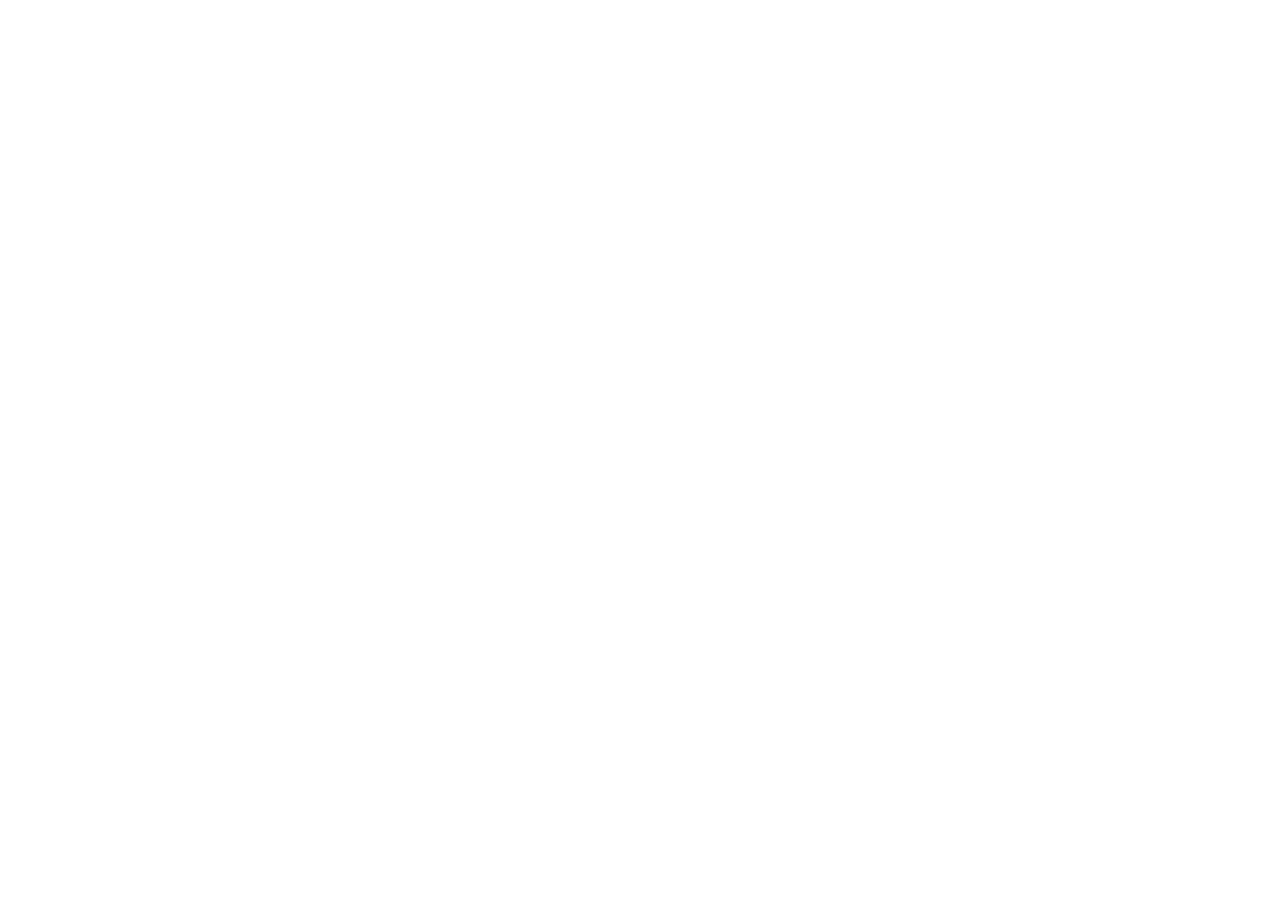
==== Start/index.html @ 2248d080 "added folder" ====
<!DOCTYPE html>
<html lang="en">
<head>
  <title></title>
  <meta charset="UTF-8" />
  <meta name="viewport" content="width=device-width,initial-scale=1" />
  <meta name="description" content="" />
  <link rel="stylesheet" href="styles.css">
</head>
<body>
   <script src="index.js"></script>  
</body>
</html>
---- Start/styles.css ----

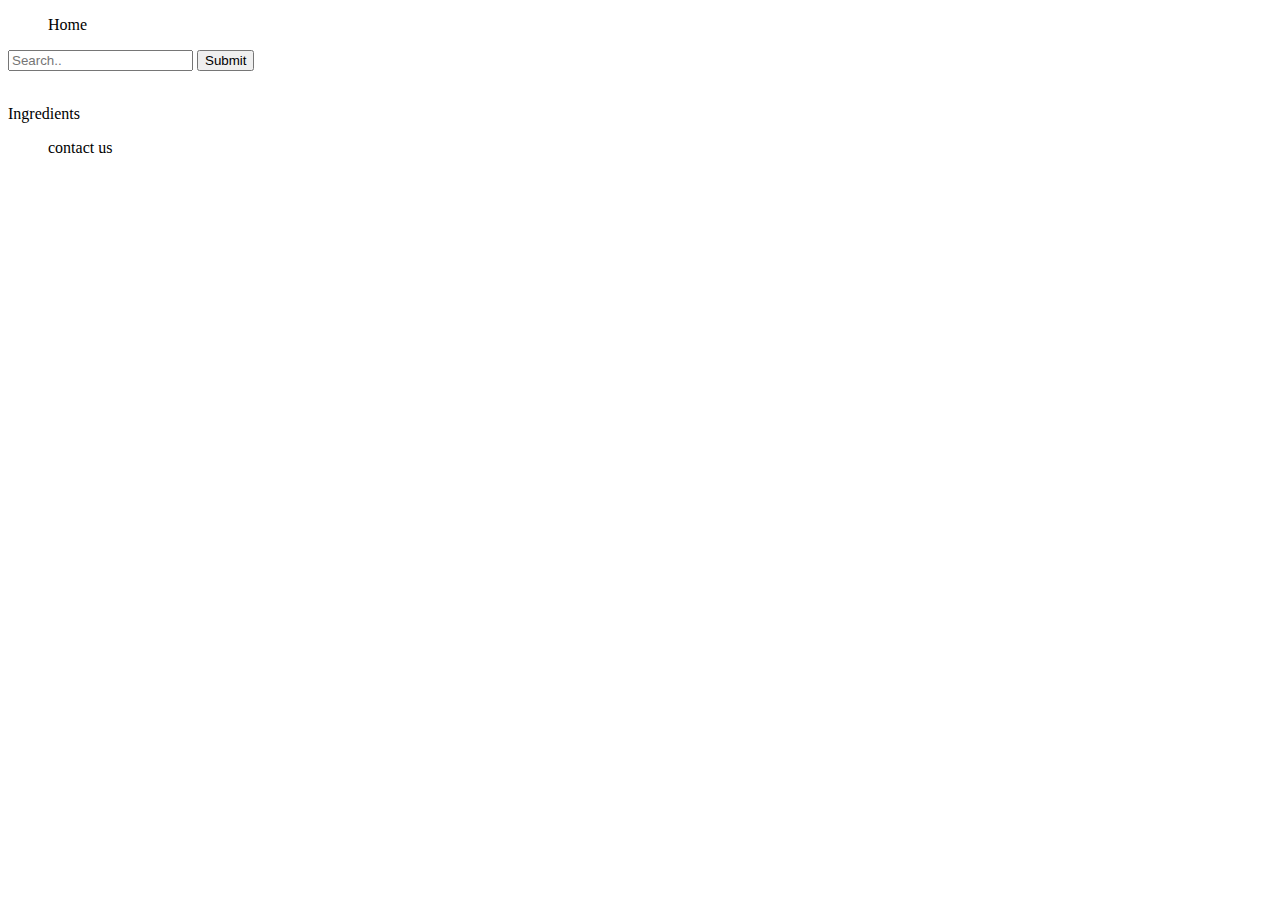
==== commit 969b3835: "mvp functionality done" ====
--- a/Start/index.html
+++ b/Start/index.html
@@ -1,5 +1,6 @@
 <!DOCTYPE html>
 <html lang="en">
+
 <head>
   <title></title>
   <meta charset="UTF-8" />
@@ -7,7 +8,38 @@
   <meta name="description" content="" />
   <link rel="stylesheet" href="styles.css">
 </head>
+
 <body>
-   <script src="index.js"></script>  
+
+  <nav>
+    <ul>
+      <li>Home</li>
+    </ul>
+  </nav>
+
+  <div>
+    <form id='search'>
+      <input type="text" placeholder="Search..">
+      <button type="button" id='button'>Submit</button>
+    </form>
+
+    <img id="foodpic">
+
+    <dl id='ingredient'>
+      <dt>Ingredients</dt>
+    </dl>
+
+    <p id="foodInstructions"></p>
+
+  </div>
+
+  <footer>
+    <ul>
+      <li>contact us</li>
+    </ul>
+  </footer>
+
+  <script src="index.js"></script>
 </body>
-</html>
+
+</html>--- a/Start/styles.css
+++ b/Start/styles.css
@@ -1 +1,5 @@
+li{
+    list-style-type:none
+}
 
+
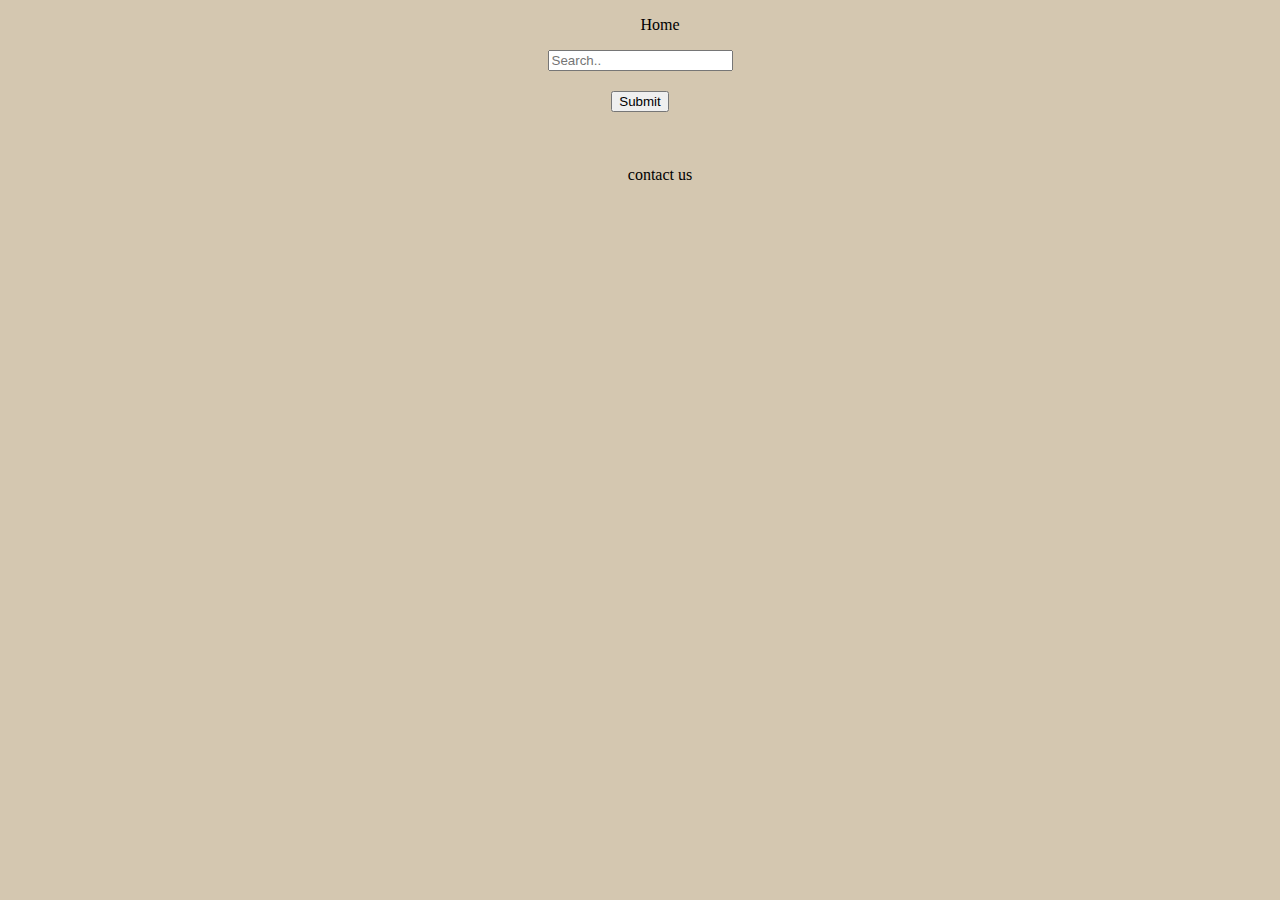
==== commit e3e41328: "Merge pull request #2 from Anyalee610/farouks-branch" ====
--- a/Start/index.html
+++ b/Start/index.html
@@ -7,9 +7,11 @@
   <meta name="viewport" content="width=device-width,initial-scale=1" />
   <meta name="description" content="" />
   <link rel="stylesheet" href="styles.css">
+  <link href="https://cdn.jsdelivr.net/npm/bootstrap@5.0.2/dist/css/bootstrap.min.css" rel="stylesheet" integrity="sha384-EVSTQN3/azprG1Anm3QDgpJLIm9Nao0Yz1ztcQTwFspd3yD65VohhpuuCOmLASjC" crossorigin="anonymous">
+  
 </head>
 
-<body>
+<body id = "body">
 
   <nav>
     <ul>
@@ -17,16 +19,18 @@
     </ul>
   </nav>
 
-  <div>
+  <div id = "top">
     <form id='search'>
-      <input type="text" placeholder="Search..">
-      <button type="button" id='button'>Submit</button>
+      <input type="text"  placeholder="Search..">
+      <div class="d-grid gap-2 col-6 mx-auto">
+      <button class="btn btn-primary" type="button" id='button'>Submit</button>
+      </div>
     </form>
 
     <img id="foodpic">
 
     <dl id='ingredient'>
-      <dt>Ingredients</dt>
+      <dt id ="ingredient-title"></dt>
     </dl>
 
     <p id="foodInstructions"></p>
--- a/Start/styles.css
+++ b/Start/styles.css
@@ -2,4 +2,13 @@
     list-style-type:none
 }
 
+#button{
+  margin-top: 20px ;
+  margin-bottom: 20px;
+}
 
+#body { 
+    background-color: #D4C7B0;
+    text-align: center;
+}
+
